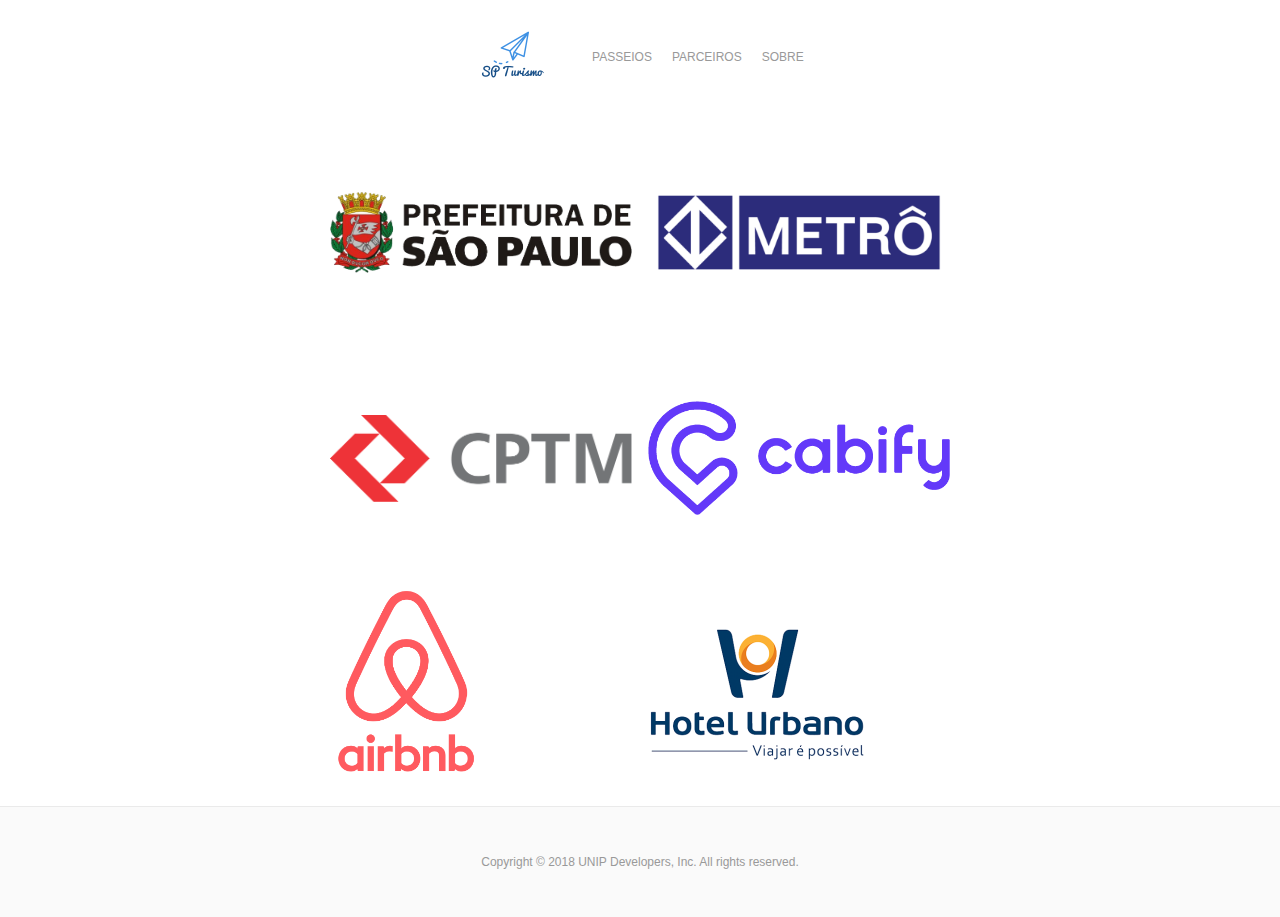
==== parceiros.html @ e80f48f0 "add the pictures and made to partner page" ====
<!DOCTYPE html>
<html lang="pt">
  <head>
    <meta charset="utf-8">
    <title>Parceiros - SP Tour</title>
    <meta name="viewport" content="width=device-width, initial-scale=1.0">

    <link rel="stylesheet" href="./index.css"/>
  </head>

  <body>
    <div class="wrapper">
      <header class="box header">
        <div class="header_banner">
          <a href="./index.html">
            <img class="header_logo" src="./assets/img/logo_sp.png" alt="Logo site de São Paulo" />
          </a>
        </div>
        <div class="header_menu">
          <div class="nav">
            <a class="nav_link" href="./passeios.html">Passeios</a>
            <a class="nav_link" href="./parceiros.html">Parceiros</a>
            <a class="nav_link" href="./sobre.html">Sobre</a>
          </div>
        </div>
      </header>

      <div class="box content">
          <div class="box_parceiros">
            <div>
                  <img class="parceiros_logo6" src="./assets/img/prefeitura.png" alt="Logo Prefeitura">
            </div>
            <div>
                <img class="parceiros_logo5" src="./assets/img/MetroSP.png" alt="Logo Metro">
            </div>
            <div>
                <img class="parceiros_logo4" src="./assets/img/CPTM.svg.png" alt="Logo CPTM">
            </div>
            <div>
                <img class="parceiros_logo2" src="./assets/img/Cabify.png" alt="Logo Cabify">
            </div>
            <div>
                <img class="parceiros_logo1" src="./assets/img/Airbnb.png" alt="Logo Airbnb">
            </div>
            
            <div>
                <img class="parceiros_logo3" src="./assets/img/hotelurbano.png" alt="Logo Hotel Urbano">
            </div>
            
            
            
          </div>
      </div>

      <footer class="box footer">
        <div class="footer_content">
          Copyright © 2018 UNIP Developers, Inc. All rights reserved.
        </div>
      </footer>
    </div>
  </body>
</html>
---- index.css ----
html, body {
  width: 100%;
  height: 100%;
}

body {
  font-family: -apple-system, BlinkMacSystemFont, "Segoe UI", "Roboto", "Oxygen", "Ubuntu", "Cantarell", "Fira Sans", "Droid Sans", "Helvetica Neue", sans-serif;
  margin: 0;
}

.wrapper {
  min-height: 100%;
  display: grid;
  grid-gap: 10px;
  grid-template-columns: 1fr 2fr 1fr;
  grid-template-rows: auto 1fr auto;
  grid-template-areas:
    "header header header"
    "xxxxxx content xxxxx"
    "footer  footer  footer";
    justify-items: center;
}

.content {
  grid-area: content;
}

.header {
  grid-area: header;
  display: grid;
  grid-template-columns: 1fr 2fr;
  align-items: center;
  /* justify-self: center; */
}

.header_logo {
  width: 100px;
}

.nav {
  display: flex;
  flex-direction: row;
  list-style: none;
  justify-content: flex-start;
}

.nav_link {
  color: #999999;
  font-size: 12px;
  text-decoration: none;
  text-transform: uppercase;
  padding: 10px;
}

.nav_link:hover {
  color: #222222;
}

.footer {
  grid-area: footer;
  background: #fafafa;
  border-top: 1px solid #eaeaea;
  display: grid;
  min-height: 100px;
  width: 100%;
}

.footer_content {
  justify-self: center;
  align-self: center;
  color: #999999;
  font-size: 12px;
}

.box {
  padding: 5px;
}

.box_parceiros{
  display: grid;
  grid-area: content;
  grid-gap: 15px;
  grid-template-columns: 6fr 6fr;
  grid-template-rows: 4fr 4fr 4fr;
  align-items: center;
}

.parceiros_logo1{
  max-width: 50%;
  height: auto;
  
}
.parceiros_logo2{
  max-width: 100%;
  height: auto;
}

.parceiros_logo3{
  max-width: 100%;
  height: auto;
}

.parceiros_logo4{
  max-width: 100%;
  height: auto;
}

.parceiros_logo5{
  max-width: 100%;
  height: auto;
}

.parceiros_logo6{
  max-width: 100%;
  height: auto;
}
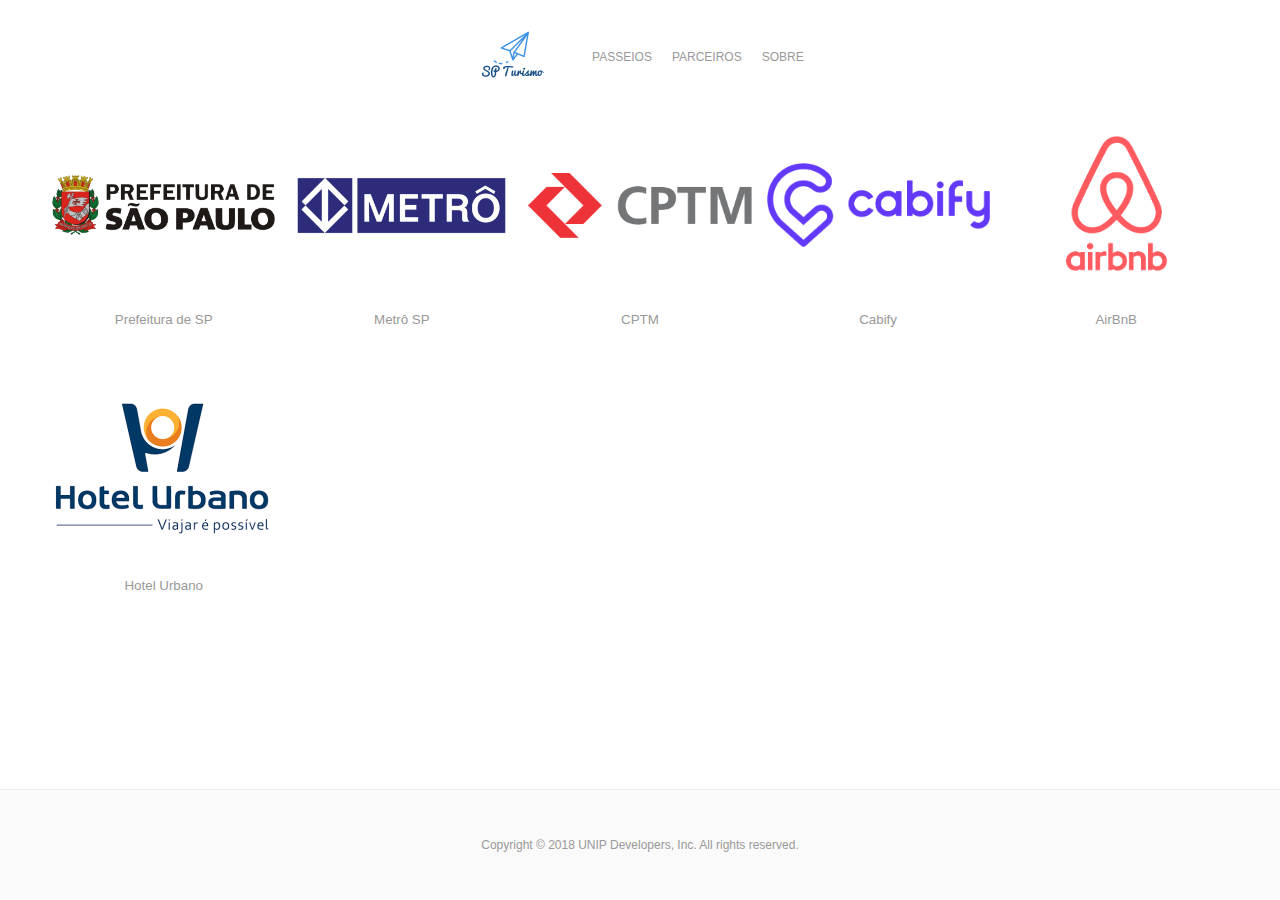
==== commit 53894be1: "partners-page: improve page flow" ====
--- a/parceiros.html
+++ b/parceiros.html
@@ -26,30 +26,32 @@
       </header>
 
       <div class="box content">
-          <div class="box_parceiros">
-            <div>
-                  <img class="parceiros_logo6" src="./assets/img/prefeitura.png" alt="Logo Prefeitura">
-            </div>
-            <div>
-                <img class="parceiros_logo5" src="./assets/img/MetroSP.png" alt="Logo Metro">
-            </div>
-            <div>
-                <img class="parceiros_logo4" src="./assets/img/CPTM.svg.png" alt="Logo CPTM">
-            </div>
-            <div>
-                <img class="parceiros_logo2" src="./assets/img/Cabify.png" alt="Logo Cabify">
-            </div>
-            <div>
-                <img class="parceiros_logo1" src="./assets/img/Airbnb.png" alt="Logo Airbnb">
-            </div>
-            
-            <div>
-                <img class="parceiros_logo3" src="./assets/img/hotelurbano.png" alt="Logo Hotel Urbano">
-            </div>
-            
-            
-            
+        <div class="box_parceiros">
+          <div class="item">
+            <img class="parceiros_logo6" src="./assets/img/prefeitura.png" alt="Logo Prefeitura">
+            <small>Prefeitura de SP</small>
           </div>
+          <div class="item">
+            <img class="parceiros_logo5" src="./assets/img/MetroSP.png" alt="Logo Metro">
+            <small>Metrô SP</small>
+          </div>
+          <div class="item">
+            <img class="parceiros_logo4" src="./assets/img/CPTM.svg.png" alt="Logo CPTM">
+            <small>CPTM</small>
+          </div>
+          <div class="item">
+            <img class="parceiros_logo2" src="./assets/img/Cabify.png" alt="Logo Cabify">
+            <small>Cabify</small>
+          </div>
+          <div class="item">
+            <img class="parceiros_logo1" src="./assets/img/Airbnb.png" alt="Logo Airbnb">
+            <small>AirBnB</small>
+          </div>
+          <div class="item">
+            <img class="parceiros_logo3" src="./assets/img/hotelurbano.png" alt="Logo Hotel Urbano">
+            <small>Hotel Urbano</small>
+          </div>
+        </div>
       </div>
 
       <footer class="box footer">
--- a/index.css
+++ b/index.css
@@ -12,7 +12,7 @@
   min-height: 100%;
   display: grid;
   grid-gap: 10px;
-  grid-template-columns: 1fr 2fr 1fr;
+  /* grid-template-columns: 1fr 2fr 1fr; */
   grid-template-rows: auto 1fr auto;
   grid-template-areas:
     "header header header"
@@ -80,9 +80,19 @@
   display: grid;
   grid-area: content;
   grid-gap: 15px;
-  grid-template-columns: 6fr 6fr;
-  grid-template-rows: 4fr 4fr 4fr;
+  grid-template-columns: repeat(auto-fit, minmax(200px, 1fr));
+  grid-template-rows: 1fr;
   align-items: center;
+}
+
+.item {
+  display: grid;
+  height: 100%;
+  grid-template-columns: 1fr;
+  grid-template-rows: 2fr 1fr;
+  justify-items: center;
+  align-items: center;
+  color: #999999;
 }
 
 .parceiros_logo1{
@@ -114,3 +124,12 @@
   max-width: 100%;
   height: auto;
 }
+
+@media (max-width: 500px) {
+  .wrapper {
+    grid-template-areas:
+      "header"
+      "content"
+      "footer"
+  }
+}
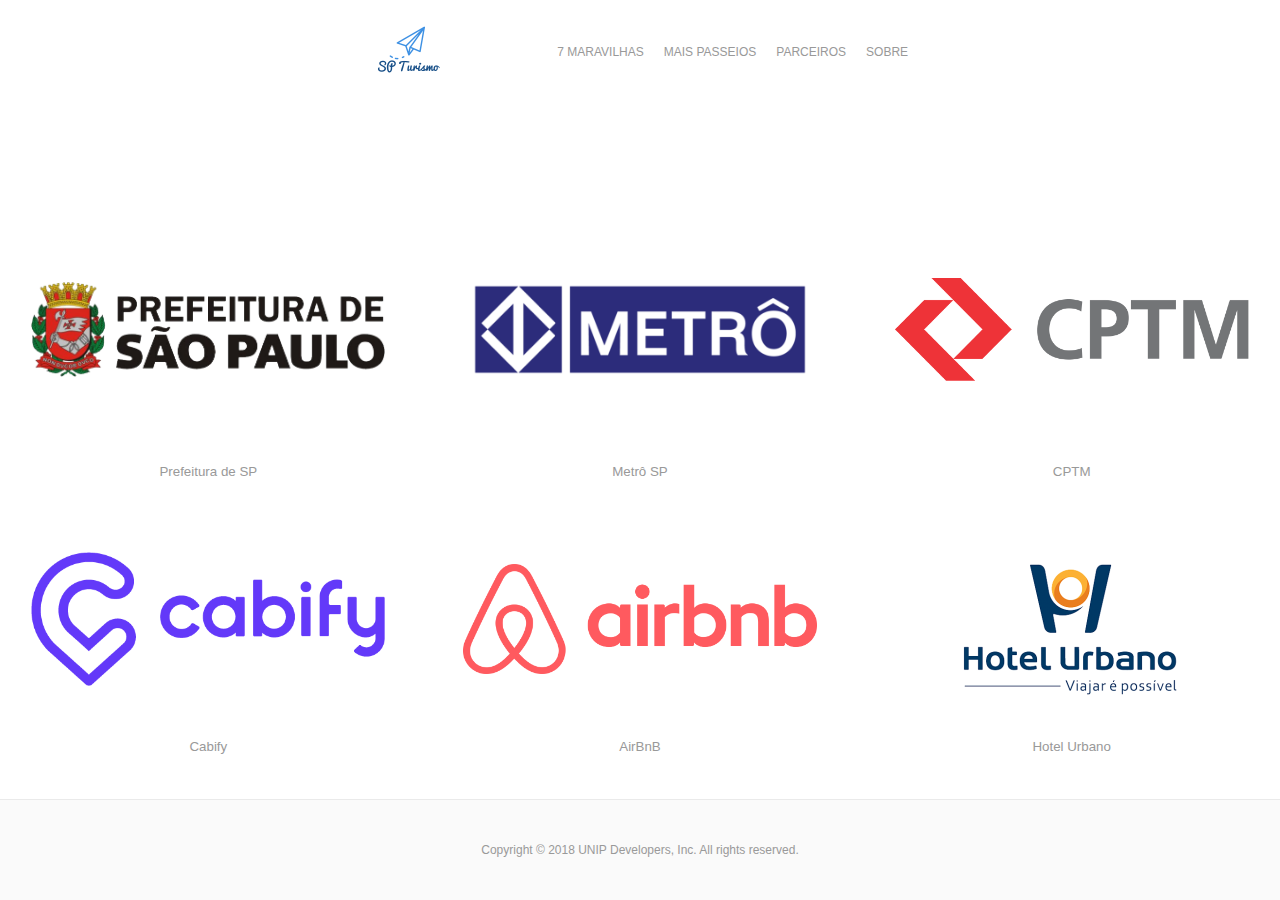
==== commit 22aa0a08: "alterei o menu de todas as páginas, alterei o layout da página parceiros, alterei o css e criei 2 pá" ====
--- a/parceiros.html
+++ b/parceiros.html
@@ -18,37 +18,38 @@
         </div>
         <div class="header_menu">
           <div class="nav">
-            <a class="nav_link" href="./passeios.html">Passeios</a>
+            <a class="nav_link" href="./7maravilhas.html">7 maravilhas</a>
+            <a class="nav_link" href="./outros_passeios.html">Mais Passeios</a>
             <a class="nav_link" href="./parceiros.html">Parceiros</a>
-            <a class="nav_link" href="./sobre.html">Sobre</a>
+            <a class="nav_link"  href="./sobre.html">Sobre</a>
           </div>
         </div>
       </header>
 
-      <div class="box content">
+      <div class="box parceiros_content">
         <div class="box_parceiros">
           <div class="item">
-            <img class="parceiros_logo6" src="./assets/img/prefeitura.png" alt="Logo Prefeitura">
+            <img src="./assets/img/prefeitura.png" alt="Logo Prefeitura">
             <small>Prefeitura de SP</small>
           </div>
           <div class="item">
-            <img class="parceiros_logo5" src="./assets/img/MetroSP.png" alt="Logo Metro">
+            <img src="./assets/img/MetroSP.png" alt="Logo Metro">
             <small>Metrô SP</small>
           </div>
           <div class="item">
-            <img class="parceiros_logo4" src="./assets/img/CPTM.svg.png" alt="Logo CPTM">
+            <img src="./assets/img/CPTM.svg.png" alt="Logo CPTM">
             <small>CPTM</small>
           </div>
           <div class="item">
-            <img class="parceiros_logo2" src="./assets/img/Cabify.png" alt="Logo Cabify">
+            <img src="./assets/img/Cabify.png" alt="Logo Cabify">
             <small>Cabify</small>
           </div>
           <div class="item">
-            <img class="parceiros_logo1" src="./assets/img/Airbnb.png" alt="Logo Airbnb">
+            <img src="./assets/img/Airbnb.png" alt="Logo Airbnb">
             <small>AirBnB</small>
           </div>
           <div class="item">
-            <img class="parceiros_logo3" src="./assets/img/hotelurbano.png" alt="Logo Hotel Urbano">
+            <img src="./assets/img/hotelurbano.png" alt="Logo Hotel Urbano">
             <small>Hotel Urbano</small>
           </div>
         </div>
--- a/index.css
+++ b/index.css
@@ -1,3 +1,8 @@
+:root {
+  --link-color: #999999;
+  --link-hover-color: #222222;
+}
+
 html, body {
   width: 100%;
   height: 100%;
@@ -8,21 +13,113 @@
   margin: 0;
 }
 
+.row {
+  text-align: center;
+}
+
+.img_passeio {
+  width: 100%;
+  margin-top: 15px;
+  margin-bottom: 40px;
+}
+
+.img_passeio_fotossintese{
+  width: 33%;
+  margin-top: 15px;
+  margin-bottom: 40px;
+}
+
+.link_passeio {
+  text-decoration: none;
+  padding: 0;
+}
+
+.passeios_content > h2 {
+  color:#999999;
+}
+
+.passeios_content > h3 {
+  color:#999999;
+}
+
+.div_passeios {
+  float:left;
+  background-color:#dddddd;
+}
+
+.passeios_content {
+  grid-area: content;
+  color: #333333;
+  display: grid;
+}
+
+.sobre_content {
+  grid-area: content;
+  color: #333333;
+  display: grid;
+}
+
 .wrapper {
   min-height: 100%;
   display: grid;
   grid-gap: 10px;
-  /* grid-template-columns: 1fr 2fr 1fr; */
   grid-template-rows: auto 1fr auto;
   grid-template-areas:
-    "header header header"
-    "xxxxxx content xxxxx"
-    "footer  footer  footer";
-    justify-items: center;
+    "header"
+    "content"
+    "footer";
 }
 
 .content {
   grid-area: content;
+  color: #333333;
+  display: grid;
+  grid-auto-rows: 250px;
+}
+
+.content_home_info {
+  justify-self: center;
+}
+
+.content_partners_info {
+  display: grid;
+  background: #fafafa;
+  border-top: 1px solid;
+  border-bottom: 1px solid;
+  border-color: #eaeaea;
+  justify-items: center;
+  justify-content: center;
+  align-items: center;
+  grid-template-columns: 250px 500px;
+}
+
+.content_partners_info > img {
+  width: 200px;
+}
+
+.content_subtitle {
+  font-size: 20px;
+}
+
+.content_trips_info {
+  display: grid;
+  justify-items: center;
+  justify-content: center;
+  align-items: center;
+  grid-template-columns: 390px 360px;
+}
+
+.content_trips_info > img {
+  width: 100%;
+}
+
+.content_info_link {
+  color: var(--link-color);
+  text-decoration: none;
+}
+
+.content_info_link:hover {
+  color: var(--link-hover-color);
 }
 
 .header {
@@ -30,7 +127,7 @@
   display: grid;
   grid-template-columns: 1fr 2fr;
   align-items: center;
-  /* justify-self: center; */
+  justify-self: center;
 }
 
 .header_logo {
@@ -45,7 +142,7 @@
 }
 
 .nav_link {
-  color: #999999;
+  color: var(--link-color);
   font-size: 12px;
   text-decoration: none;
   text-transform: uppercase;
@@ -53,7 +150,7 @@
 }
 
 .nav_link:hover {
-  color: #222222;
+  color: var(--link-hover-color);
 }
 
 .footer {
@@ -63,24 +160,27 @@
   display: grid;
   min-height: 100px;
   width: 100%;
+  justify-self: center;
 }
 
 .footer_content {
   justify-self: center;
   align-self: center;
-  color: #999999;
+  color: var(--link-color);
   font-size: 12px;
 }
 
-.box {
-  padding: 5px;
-}
-
-.box_parceiros{
+.parceiros_content {
+  grid-area: content;
+  color: #333333;
+  display: grid;
+}
+
+.box_parceiros {
   display: grid;
   grid-area: content;
   grid-gap: 15px;
-  grid-template-columns: repeat(auto-fit, minmax(200px, 1fr));
+  grid-template-columns: repeat(3, 1fr);
   grid-template-rows: 1fr;
   align-items: center;
 }
@@ -95,41 +195,12 @@
   color: #999999;
 }
 
-.parceiros_logo1{
-  max-width: 50%;
-  height: auto;
-  
-}
-.parceiros_logo2{
-  max-width: 100%;
-  height: auto;
-}
-
-.parceiros_logo3{
-  max-width: 100%;
-  height: auto;
-}
-
-.parceiros_logo4{
-  max-width: 100%;
-  height: auto;
-}
-
-.parceiros_logo5{
-  max-width: 100%;
-  height: auto;
-}
-
-.parceiros_logo6{
-  max-width: 100%;
-  height: auto;
+.item > img {
+  max-width: 85%;
 }
 
 @media (max-width: 500px) {
-  .wrapper {
-    grid-template-areas:
-      "header"
-      "content"
-      "footer"
+  .box_parceiros {
+    grid-template-columns: 1fr;
   }
-}
+}